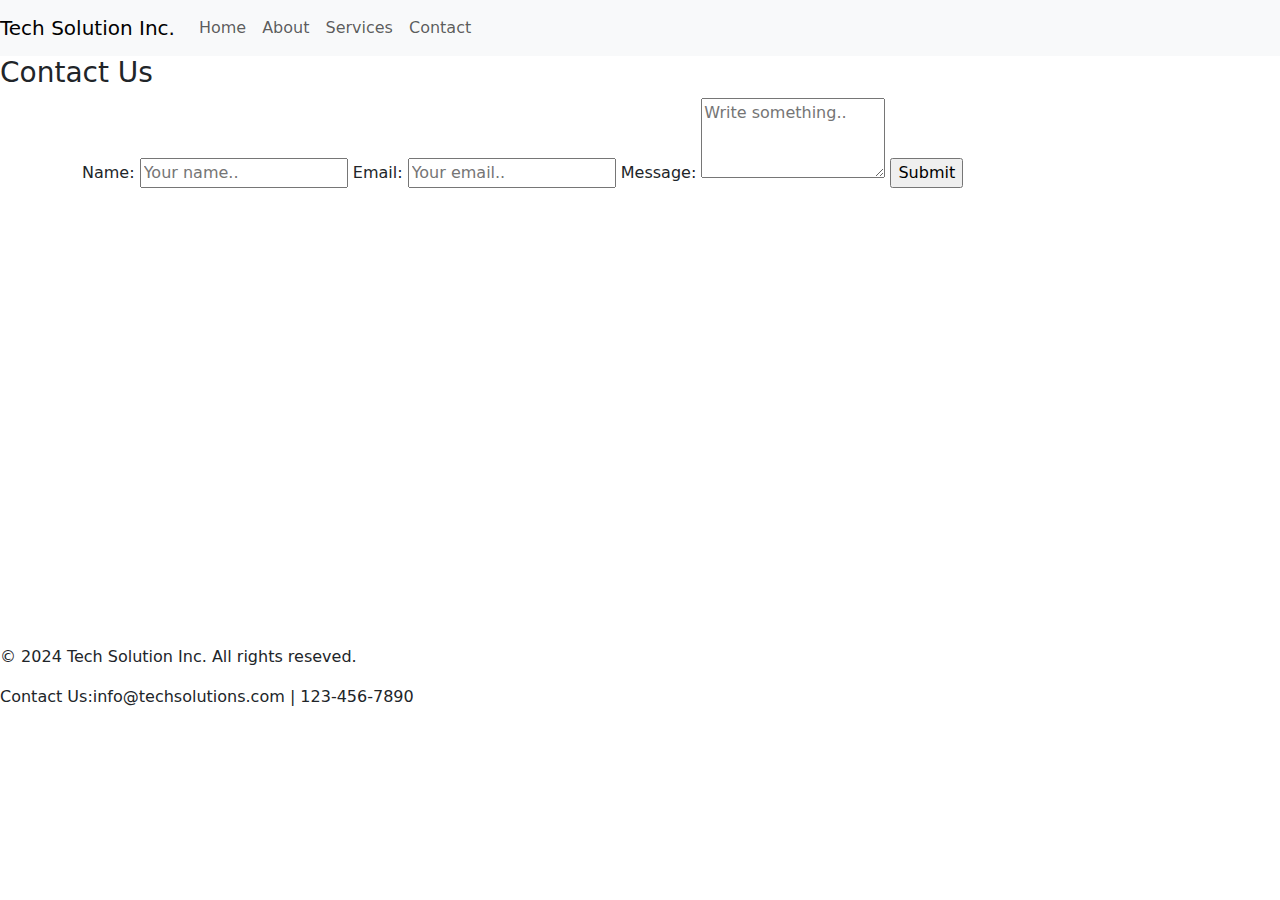
==== contact.html @ e0da653a "Add files via upload" ====
<!DOCTYPE html>
<html>
<head>
<meta name="viewport" content="width=device-width, initial-scale=1">
<title>Tech Solution Inc.</title>
<link href="https://cdn.jsdelivr.net/npm/bootstrap@5.3.3/dist/css/bootstrap.min.css" rel="stylesheet" integrity="sha384-QWTKZyjpPEjISv5WaRU9OFeRpok6YctnYmDr5pNlyT2bRjXh0JMhjY6hW+ALEwIH" crossorigin="anonymous">
<script src="https://cdn.jsdelivr.net/npm/bootstrap@5.3.3/dist/js/bootstrap.bundle.min.js" integrity="sha384-YvpcrYf0tY3lHB60NNkmXc5s9fDVZLESaAA55NDzOxhy9GkcIdslK1eN7N6jIeHz" crossorigin="anonymous"></script>
<link rel="stylesheet" href="./css/contact.css">
</head>
<body>
   <nav class="navbar navbar-expand-lg bg-light bg-light">
         <a class="navbar-brand" href="#">Tech Solution Inc.</a>
         <button class="navbar-toggler" type="button" data-bs-toggle="collapse" data-bs-target="#navbarNavAltMarkup" aria-controls="navbarNavAltMarkup"  aria-expanded="false" aria-label="Toggle navigation">
         <span class="navbar-toggler-icon"></span>
        </button> 
<div class="collapse navbar-collapse" id="navbarNavAltMarkup">
    <ul class="navbar-nav">
        <li class="nav-item">
            <a class="nav-link" href="index.html">Home</a>
        </li>
        <li class="nav-item">
            <a class="nav-link" href="about.html">About</a>
        </li>
        <li class="nav-item">
            <a  class="nav-link" href="Services.html">Services</a>
        </li>
        <li class="nav-item">
            <a class="nav-link" href="Contact.html">Contact</a>
        </li>
    </ul>
        </div>
    </nav>

<div class="f">
<h3>Contact Us</h3>
<div class="container">
  <form action="">
    <label for="fname"> Name:</label>
    <input type="text" id="fname" name="firstname" placeholder="Your name..">

    <label for="lname"> Email:</label>
    <input type="text" id="lname" name="lastname" placeholder="Your email..">

    <label for="subject">Message:</label>
    <textarea id="subject" name="subject" placeholder="Write something.." style="height:80px"></textarea>

    <input type="submit" value="Submit">

    <iframe src="https://www.google.com/maps/embed?pb=!1m18!1m12!1m3!1d2990.274257380938!2d-70.56068388481569!3d41.45496659976631!2m3!1f0!2f0!3f0!3m2!1i1024!2i768!4f13.1!3m3!1m2!1s0x89e52963ac45bbcb%3A0xf05e8d125e82af10!2sDos%20Mas!5e0!3m2!1sen!2sus!4v1671220374408!5m2!1sen!2sus" width="600" height="450" style="border:0;" allowfullscreen="" loading="lazy" referrerpolicy="no-referrer-when-downgrade"></iframe>

  </form>
</div>
</div>

 <footer class="footer">
    <p>© 2024 Tech Solution Inc. All rights reseved.</p>
    <p>Contact Us:info@techsolutions.com | 123-456-7890</p>
 </footer>
</body>
</html>
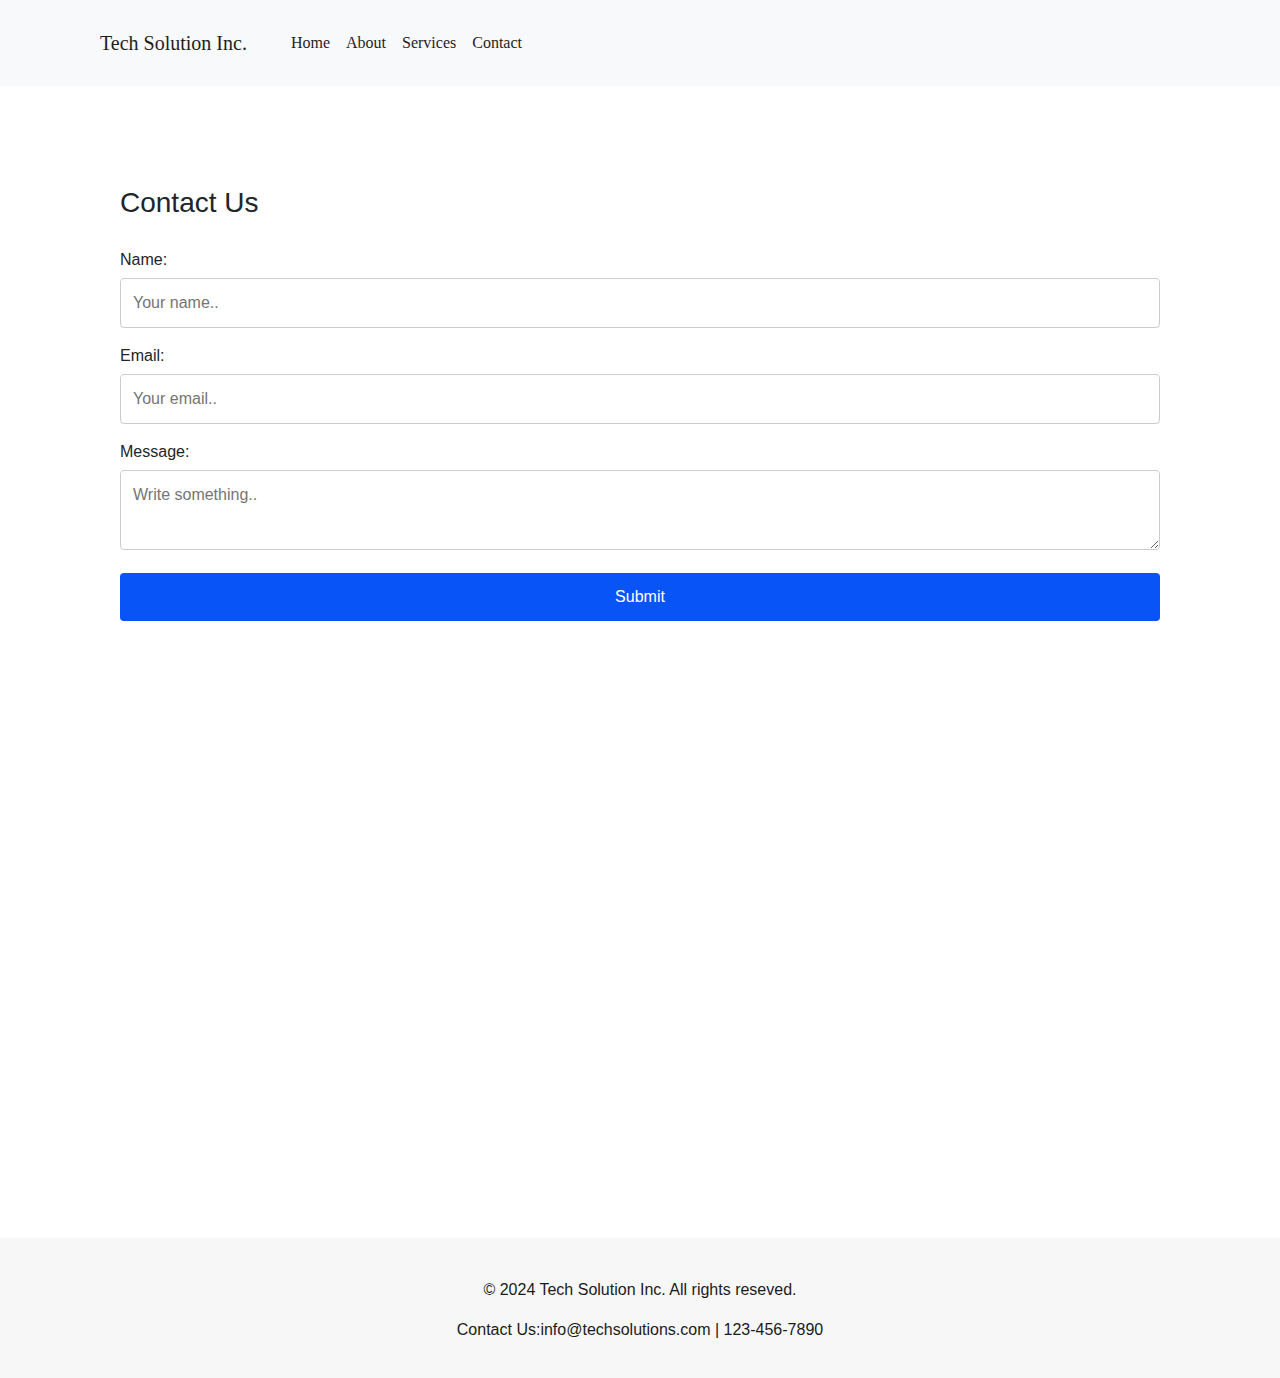
==== commit 5ed812a0: "Update contact.html" ====
--- a/contact.html
+++ b/contact.html
@@ -22,10 +22,10 @@
             <a class="nav-link" href="about.html">About</a>
         </li>
         <li class="nav-item">
-            <a  class="nav-link" href="Services.html">Services</a>
+            <a  class="nav-link" href="services.html">Services</a>
         </li>
         <li class="nav-item">
-            <a class="nav-link" href="Contact.html">Contact</a>
+            <a class="nav-link" href="contact.html">Contact</a>
         </li>
     </ul>
         </div>
--- a/css/contact.css
+++ b/css/contact.css
@@ -0,0 +1,99 @@
+/* Navbar links */
+.navbar a {
+  float: left;
+  text-align: left;
+  padding: 20px;
+  padding-left: 100px;
+  padding-right: 20px;
+  color: rgb(31, 30, 30);
+}
+/* Navbar links on mouse-over */
+.navbar a:hover {
+  background-color: #bdbdbd;
+  color: #ffffff;
+}
+nav{
+  font-family: Cambria, Cochin, Georgia, Times, 'Times New Roman', serif;
+}
+
+body {font-family: Arial, Helvetica, sans-serif;}
+* {box-sizing: border-box;}
+h3{
+  margin-left: 20px;
+}
+
+input[type=text], select, textarea {
+  height: auto;
+  width: 100%;
+  padding: 12px;
+  border: 1px solid #ccc;
+  border-radius: 4px;
+  box-sizing: border-box;
+  margin-top: 6px;
+  margin-bottom: 16px;
+  resize: vertical;
+}
+
+textarea:hover{
+  background-color: #f9ffeb;
+  box-sizing: content-box;
+  width: 95%;
+}
+
+input[type=text]:hover {
+  background-color: #f9ffeb;
+  box-sizing: content-box;
+  width: 95%;
+}
+
+input[type=subject] :hover{
+    background-color: #f9ffeb;
+  box-sizing: border-box;
+  width: 95%;
+}
+
+input[type=submit] {
+  background-color: #0954f7;
+  color: white;
+  padding: 12px 20px;
+  border: none;
+  border-radius: 4px;
+  cursor: pointer;
+  width: 100%;
+  
+}
+
+input[type=submit]:hover {
+  background-color: rgb(253, 133, 133);
+  width: 98%;
+}
+
+.container {
+  border-radius: 5px;
+ 
+  padding: 20px;
+}
+.f{
+  margin: 100px;
+}
+
+iframe{
+  width: 100%;
+  padding: 0px ;
+  margin-top: 20px;
+  margin-bottom: 20px;
+  margin-left: 0px;
+  margin-right: 0px;
+  box-sizing: content-box;
+}
+footer {
+  color: #1b1b1b;
+  font-weight: 500;
+  display: block;
+  text-align: center;
+  padding-top: 40px;
+  padding-bottom: 20px;
+  margin-top: 50px;
+  margin-bottom: 0px;
+  background-color: rgb(247, 247, 247);
+}
